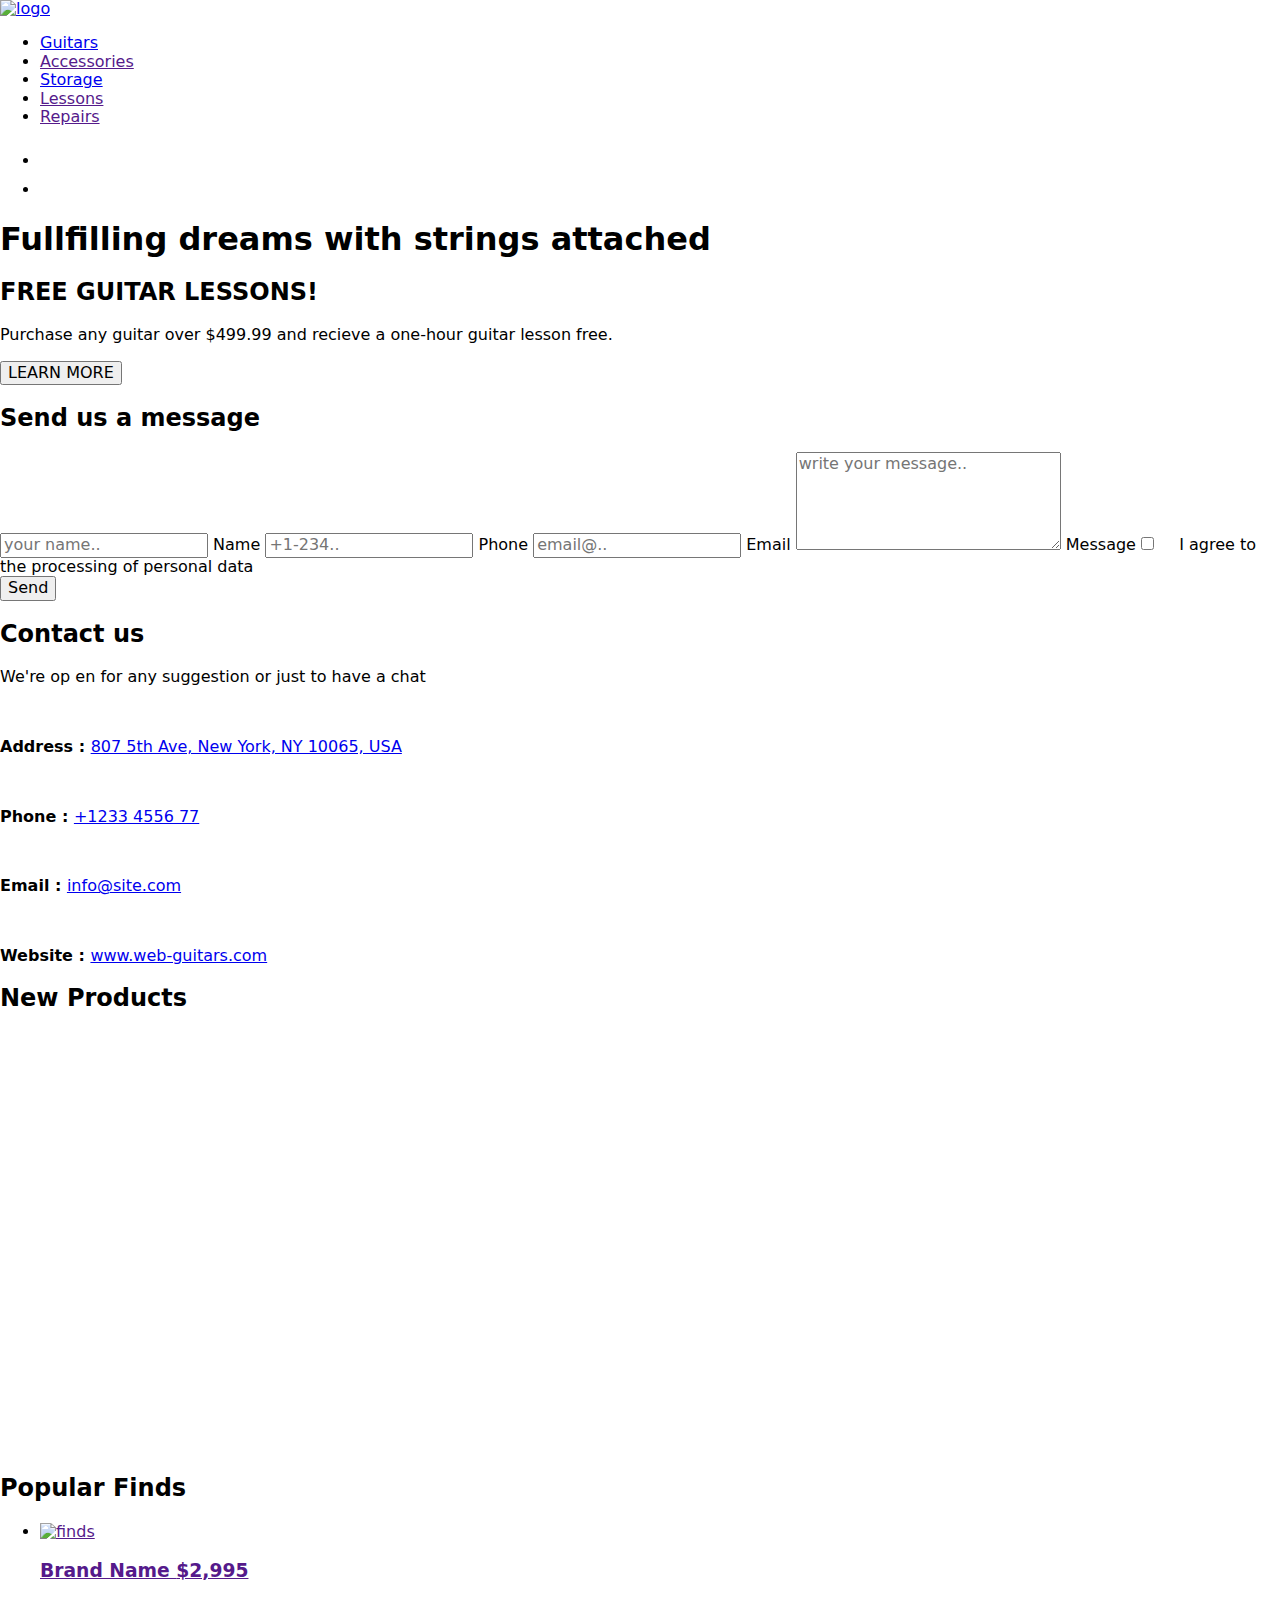
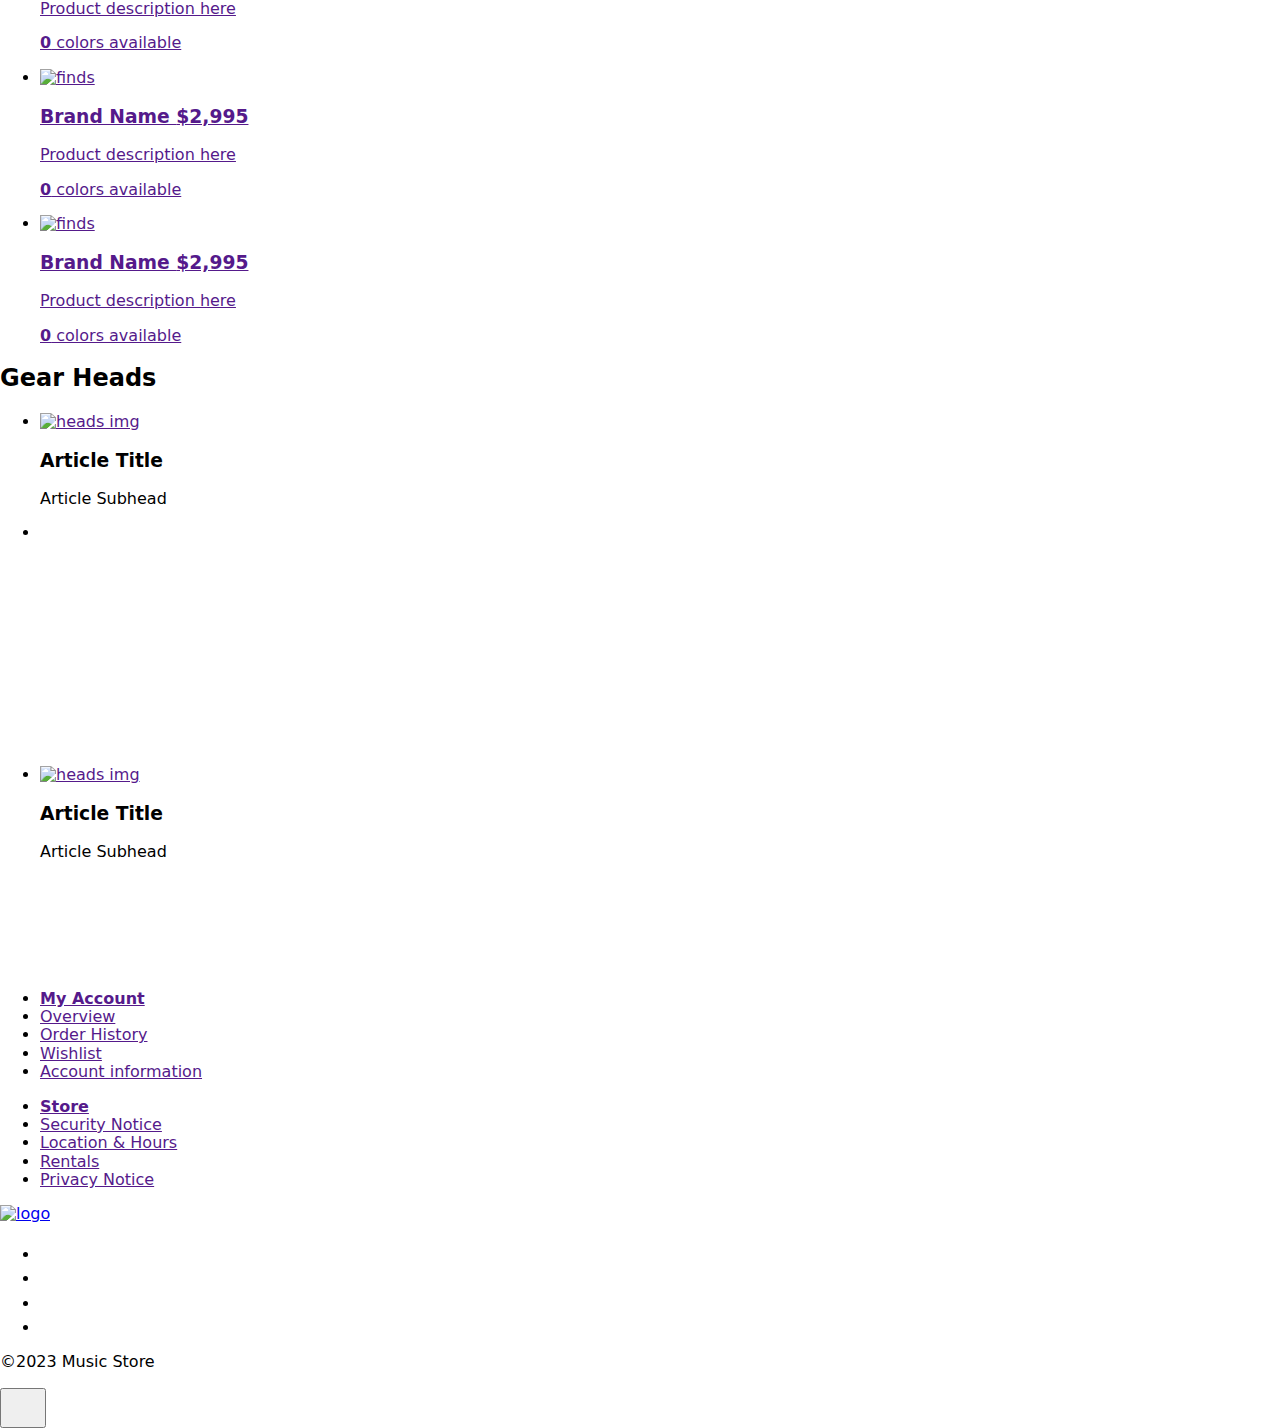
==== index.html @ a060d4a8 "First" ====
<!DOCTYPE html>
<html lang="en">

<head>
    <meta charset="UTF-8" />
    <meta http-equiv="X-UA-Compatible" content="IE=edge" />
    <meta name="viewport" content="width=device-width, initial-scale=1.0" />
    <link rel="preconnect" href="https://fonts.googleapis.com" />
    <link rel="preconnect" href="https://fonts.gstatic.com" crossorigin />
    <link href="https://fonts.googleapis.com/css2?family=Work+Sans:wght@400;500;600;700&display=swap"
        rel="stylesheet" />
    <link href="https://fonts.googleapis.com/css2?family=Montserrat&display=swap" rel="stylesheet" />
    <link rel="stylesheet"
        href="https://cdnjs.cloudflare.com/ajax/libs/modern-normalize/1.1.0/modern-normalize.min.css" />
    <link href="https://unpkg.com/aos@2.3.1/dist/aos.css" rel="stylesheet">
    <link rel="stylesheet" href="./dist/css/main.min.css " />
    <title>Central Music</title>
</head>

<body>

    <!-- Header /// +"_page-header.scss"  -->

    <div class="header-bgimage"></div>
    <header class=" page-header">

        <nav class="nav container ">
            <a href="./index.html" class="logo">
                <img src="./images/logo.svg" alt="logo" class="logo__img" />
            </a>
            <ul class="site-nav">
                <li class="site-nav__item">
                    <a href="./guitars.html" class="site-nav__link">Guitars</a>
                </li>
                <li class="site-nav__item">
                    <a href="" class="site-nav__link">Accessories</a>
                </li>
                <li class="site-nav__item"><a href="/storage.html   " class="site-nav__link">Storage</a></li>
                <li class="site-nav__item"><a href="" class="site-nav__link">Lessons</a></li>
                <li class="site-nav__item">
                    <a href="" class="site-nav__link current">Repairs</a>
                </li>
            </ul>
            <ul class="auth-nav">
                <li class="auth-nav__item"><a href="" class="auth-nav__link"><svg class="auth-nav__icon" width="24"
                            height="24">
                            <use href="./images/icons.svg#buy"></use>
                        </svg>
                    </a>
                </li>
                <li class="auth-nav__item"><a href="" class="auth-nav__link"><svg class="auth-nav__icon" width="24"
                            height="24">
                            <use href="./images/icons.svg#account"></use>
                        </svg>
                    </a></li>
            </ul>
        </nav>

    </header>
    <main>
        <div class="container ">

            <!-- Section Hero /// +"_hero.scss"  -->

            <section class="hero container">
                <h1 class="hero__title">
                    Fullfilling dreams with strings attached
                </h1>
                <!-- Lesson call out -->
                <article class="hero__article">
                    <!-- <img src="./images/article-lesson.png" alt="" width="1264" height="280" /> -->
                    <h2 class="hero__subtitle">FREE GUITAR LESSONS!</h2>
                    <p class="hero__content">
                        Purchase any guitar over $499.99 and recieve a
                        one-hour guitar lesson free.
                    </p>
                    <!-- <a href="https://www.google.com" class="hero__btn button" target="_blank" data-modal-open>LEARN
                        MORE</a> -->
                    <button class="button hero__btn" type="hero__btn" data-modal-open>LEARN
                        MORE</button>

                </article>

                <!-- Backdrop /// +"_backdrop.scss"  -->

                <div class="backdrop is-hidden" data-modal>
                    <div class="modal-wrapper">


                        <div class="contact-left">
                            <h2 class="contact-left__title">Send us a message</h2>
                            <form class="modal-form" name="modal-form">
                                <label class="modal-form__group">
                                    <input class="modal-form__input" type="text" name="user-name"
                                        placeholder="your name..">
                                    <span class="modal-form__label">Name</span>
                                </label>
                                <label class="modal-form__group">
                                    <input class="modal-form__input" type="tel" name="user-phone"
                                        placeholder="+1-234..">
                                    <span class="modal-form__label">Phone</span>
                                </label>
                                <label class="modal-form__group">
                                    <input class="modal-form__input" type="email" name="user-mail"
                                        placeholder="email@..">
                                    <span class="modal-form__label">Email</span>
                                </label>
                                <label class="modal-form__group">
                                    <textarea class="modal-form__textarea" name="message" cols="30" rows="5"
                                        placeholder="write your message.."></textarea>
                                    <span class="modal-form__label">Message</span>
                                </label>
                                <label class="modal-form__group modal-form__checkbox">
                                    <input class="modal-form__checkbox visually-hidden" type="checkbox">
                                    <span class="modal-form__custom-checkbox">
                                        <svg class="modal-form__custom-checkbox-icon" width="15" height="15">
                                            <use href="./images/icons.svg#check"></use>
                                        </svg>
                                    </span>
                                    <span class="modal-form__policy-desc modal-form__label">I agree to the processing of
                                        personal data</span>
                                </label>


                            </form>


                            <button class="button" data-modal-close>Send</button>

                        </div>

                        <div class="contact-right">
                            <h2 class="contact-right__title">Contact us</h2>
                            <p class="contact-right__subtitle">We're op en for any suggestion or just to have a chat</p>
                            <div class="contact-group">
                                <span class="contact-group__icon">
                                    <svg class="contact-group__faicon" width="15" height="15">
                                        <use href="./images/icons.svg#location"></use>
                                    </svg>
                                </span>
                                <p class="contact-group__text"><b>Address : </b><a class="contact-group__link"
                                        href="https://goo.gl/maps/p9w6qvtk8zfSsdNc8" target="_blank">807 5th Ave, New
                                        York, NY 10065, USA</a> </p>
                            </div>
                            <div class="contact-group">
                                <span class="contact-group__icon">
                                    <svg class="contact-group__faicon" width="15" height="15">
                                        <use href="./images/icons.svg#phone"></use>
                                    </svg>
                                </span>
                                <p class="contact-group__text"><b>Phone : </b><a class="contact-group__link"
                                        href="tel:+1233 4556 77">+1233 4556 77</a></p>
                            </div>
                            <div class="contact-group">
                                <span class="contact-group__icon">
                                    <svg class="contact-group__faicon" width="15" height="15">
                                        <use href="./images/icons.svg#email"></use>
                                    </svg>
                                </span>
                                <p class="contact-group__text"><b>Email : </b><a class="contact-group__link"
                                        href="mailto:info@site.com">info@site.com</a></p>
                            </div>
                            <div class="contact-group">
                                <span class="contact-group__icon">
                                    <svg class="contact-group__faicon" width="15" height="15">
                                        <use href="./images/icons.svg#earth"></use>
                                    </svg>
                                </span>
                                <p class="contact-group__text"><b>Website : </b><a class="contact-group__link"
                                        href="/index.html" target="_blank">www.web-guitars.com</a></p>
                            </div>
                        </div>

                    </div>
                </div>

            </section>
        </div>

        <!-- New Product section  ///  +"_products.scss" -->

        <div class="container">
            <section class="products">
                <h2 class="section__title">New Products</h2>
                <ul class="card-set">
                    <li class="card-set__item" data-aos="fade-down">
                        <a class="card-set__link" href="">
                            <div class="card-set__pic--position">
                                <img class="card-set__pic" src="./images/guitar-1.png" alt="brand name" width="314"
                                    height="260" />
                            </div>

                            <h3 class="card-set__title">
                                Brand Name <span>$2,995</span>
                            </h3>
                            <p class="card-set__content">
                                Product description here
                            </p>
                            <p class="card-set__desc"><b>0</b> colors available</p>
                        </a>
                    </li>
                    <li class="card-set__item" data-aos="fade-up">
                        <a class="card-set__link" href="">
                            <div class="card-set__pic--position">
                                <img class="card-set__pic" src="./images/guitar-2.png" alt="brand name" width="314"
                                    height="260" />
                            </div>

                            <h3 class="card-set__title">
                                Brand Name <span>$2,995</span>
                            </h3>
                            <p class="card-set__content">
                                Product description here
                            </p>
                            <p class="card-set__desc"><b>0</b> colors available</p>
                        </a>
                    </li>
                    <li class="card-set__item" data-aos="fade-down">
                        <a class="card-set__link" href="">
                            <div class="card-set__pic--position">
                                <img class="card-set__pic" src="./images/guitar-3.png" alt="brand name" width="314"
                                    height="260" />
                            </div>

                            <h3 class="card-set__title">
                                Brand Name <span>$2,995</span>
                            </h3>
                            <p class="card-set__content">
                                Product description here
                            </p>
                            <p class="card-set__desc"><b>0</b> colors available</p>
                        </a>
                    </li>

                </ul>
            </section>
        </div>

        <!-- Popular Finds section  ///  +"_finds.scss" -->

        <section class="finds container">
            <h2 class="section__title finds-title">Popular Finds</h2>
            <ul class="card-set">
                <li class="card-set__item">
                    <a href="" class="card-set__link"><img class="card-set__img" src="./images/finds-1.png"
                            alt="finds" />
                        <h3 class="card-set__title">
                            Brand Name <span>$2,995</span>
                        </h3>
                        <p class="card-set__content">
                            Product description here
                        </p>
                        <p class="card-set__desc"><b>0</b> colors available</p>
                    </a>
                </li>
                <li class="card-set__item">
                    <a href="" class="card-set__link"><img class="card-set__img" src="./images/finds-2.png"
                            alt="finds" />
                        <h3 class="card-set__title">
                            Brand Name <span>$2,995</span>
                        </h3>
                        <p class="card-set__content">
                            Product description here
                        </p>
                        <p class="card-set__desc"><b>0</b> colors available</p>
                    </a>
                </li>
                <li class="card-set__item">
                    <a href="" class="card-set__link"><img class="card-set__img" src="./images/finds-3.png"
                            alt="finds" />
                        <h3 class="card-set__title">
                            Brand Name <span>$2,995</span>
                        </h3>
                        <p class="card-set__content">
                            Product description here
                        </p>
                        <p class="card-set__desc"><b>0</b> colors available</p>
                    </a>
                </li>
            </ul>
        </section>

        <!-- Gear Heads section  ///  +"_gearheads.scss" -->

        <section class="gear container">
            <h2 class="section__title gear__title">Gear Heads</h2>
            <ul class="gear-set">
                <li class="gear-set__item" $anm1>
                    <a href=""><img src="./images/gear-1.jpg" alt="heads img" width="616" height="487" /></a>
                    <div class="gear-set__content">
                        <h3 class="gear-set__title">Article Title</h3>
                        <p class="gear-set__subtitle">Article Subhead</p>
                    </div>
                </li>

                <li></li>
                <li class="gear-set__item gear-set__item--mode-light gsi__nomargin" data-aos="flip-left"
                    data-aos-easing="ease-out-cubic" data-aos-duration="2000">
                    <a href=""><img src="./images/gear-2.jpg" alt="heads img" width="616" height="487" /></a>
                    <div class="gear-set__content">
                        <h3 class="gear-set__title gear-set__title--mode-dark">Article Title</h3>
                        <p class="gear-set__subtitle gear-set__subtitle--mode-light">
                            Article Subhead
                        </p>
                    </div>

                </li>
                <li class="gear-set__item" data-aos="flip-left" data-aos-easing="ease-out-cubic"
                    data-aos-duration="2000">
                    <a href=""><img src="./images/gear-3.jpg" alt="heads img" width="400" height="480" /></a>
                    <div class="gear-set__content">
                        <h3 class="gear-set__title">Article Title</h3>
                        <p class="gear-set__subtitle">Article Subhead</p>
                    </div>

                </li>
                <li class="gear-set__item gear-set__item--mode-light">
                    <a href=""><img src="./images/gear-4.jpg" alt="heads img" width="400" height="480" /></a>
                    <div class="gear-set__content">
                        <h3 class="gear-set__title gear-set__title--mode-dark">Article Title</h3>
                        <p class="gear-set__subtitle gear-set__subtitle--mode-light">
                            Article Subhead
                        </p>
                    </div>

                </li>
                <li class="gear-set__item" data-aos="flip-left" data-aos-easing="ease-out-cubic"
                    data-aos-duration="2000">
                    <a href=""><img src="./images/gear-5.jpg" alt="heads img" width="400" height="480" /></a>
                    <div class="gear-set__content">
                        <h3 class="gear-set__title">Article Title</h3>
                        <p class="gear-set__subtitle">Article Subhead</p>
                    </div>

                </li>
            </ul>
        </section>
    </main>

    <!-- Footer  ///  +"_footer.scss"  -->

    <footer class="footer">
        <div class="footer-nav container">
            <ul class="footer-nav__account footer-nav--after">
                <li class="footer-nav__item">
                    <a href="" class="footer-nav__link"><b>My Account</b></a>
                </li>
                <li class="footer-nav__item"><a href="" class="footer-nav__link">Overview</a></li>
                <li class="footer-nav__item"><a href="" class="footer-nav__link">Order History</a></li>
                <li class="footer-nav__item"><a href="" class="footer-nav__link">Wishlist</a></li>
                <li class="footer-nav__item">
                    <a href="" class="footer-nav__link">Account information</a>
                </li>
            </ul>
            <ul class="footer-nav__store footer-nav--after">
                <li class="footer-nav__item">
                    <a href="" class="footer-nav__link"><b>Store</b></a>
                </li>
                <li class="footer-nav__item"><a href="" class="footer-nav__link">Security Notice</a></li>
                <li class="footer-nav__item">
                    <a href="" class="footer-nav__link">Location & Hours</a>
                </li>
                <li class="footer-nav__item"><a href="" class="footer-nav__link">Rentals</a></li>
                <li class="footer-nav__item"><a href="" class="footer-nav__link">Privacy Notice</a></li>
            </ul>
            <div class="foooter-contact">

                <a href="./index.html" class="logo">
                    <img src="./images/logo.svg" alt="logo" class="logo__img" />
                </a>
                <ul class="contact-social__list">
                    <li class="contact-social__item"><a class="contact-social__link" href=""
                            aria-label="YouTube link"><svg class="contact-social__icon" width="22" height="20">
                                <use href="./images/icons.svg#youtube"></use>
                            </svg></a></li>
                    <li class="contact-social__item"><a class="contact-social__link" href=""
                            aria-label="Twitter link"><svg class="contact-social__icon" width="20" height="20">
                                <use href="./images/icons.svg#twitter"></use>
                            </svg></a></li>
                    <li class="contact-social__item"><a class="contact-social__link" href=""
                            aria-label="Instagram link"><svg class="contact-social__icon" width="20" height="20">
                                <use href="./images/icons.svg#instagram"></use>
                            </svg></a></li>
                    <li class="contact-social__item"><a class="contact-social__link" href=""
                            aria-label="Facebook link"><svg class="contact-social__icon" width="20" height="20">
                                <use href="./images/icons.svg#facebook"></use>
                            </svg></a></li>
                </ul>
            </div>
        </div>
        <div class="foooter-copyright">
            <p class="foooter-copyright__text container">&copy;2023 Music Store</p>
        </div>
    </footer>

    <button class="scroll-top" type="button">
        <svg width="30" height="30">
            <use href="./images/icons.svg#arrow-up"></use>
        </svg>
    </button>


    <script src="./js/modal.js"></script>
    <script src="https://unpkg.com/aos@2.3.1/dist/aos.js"></script>
    <script src="./js/aos.js"></script>

</body>

</html>
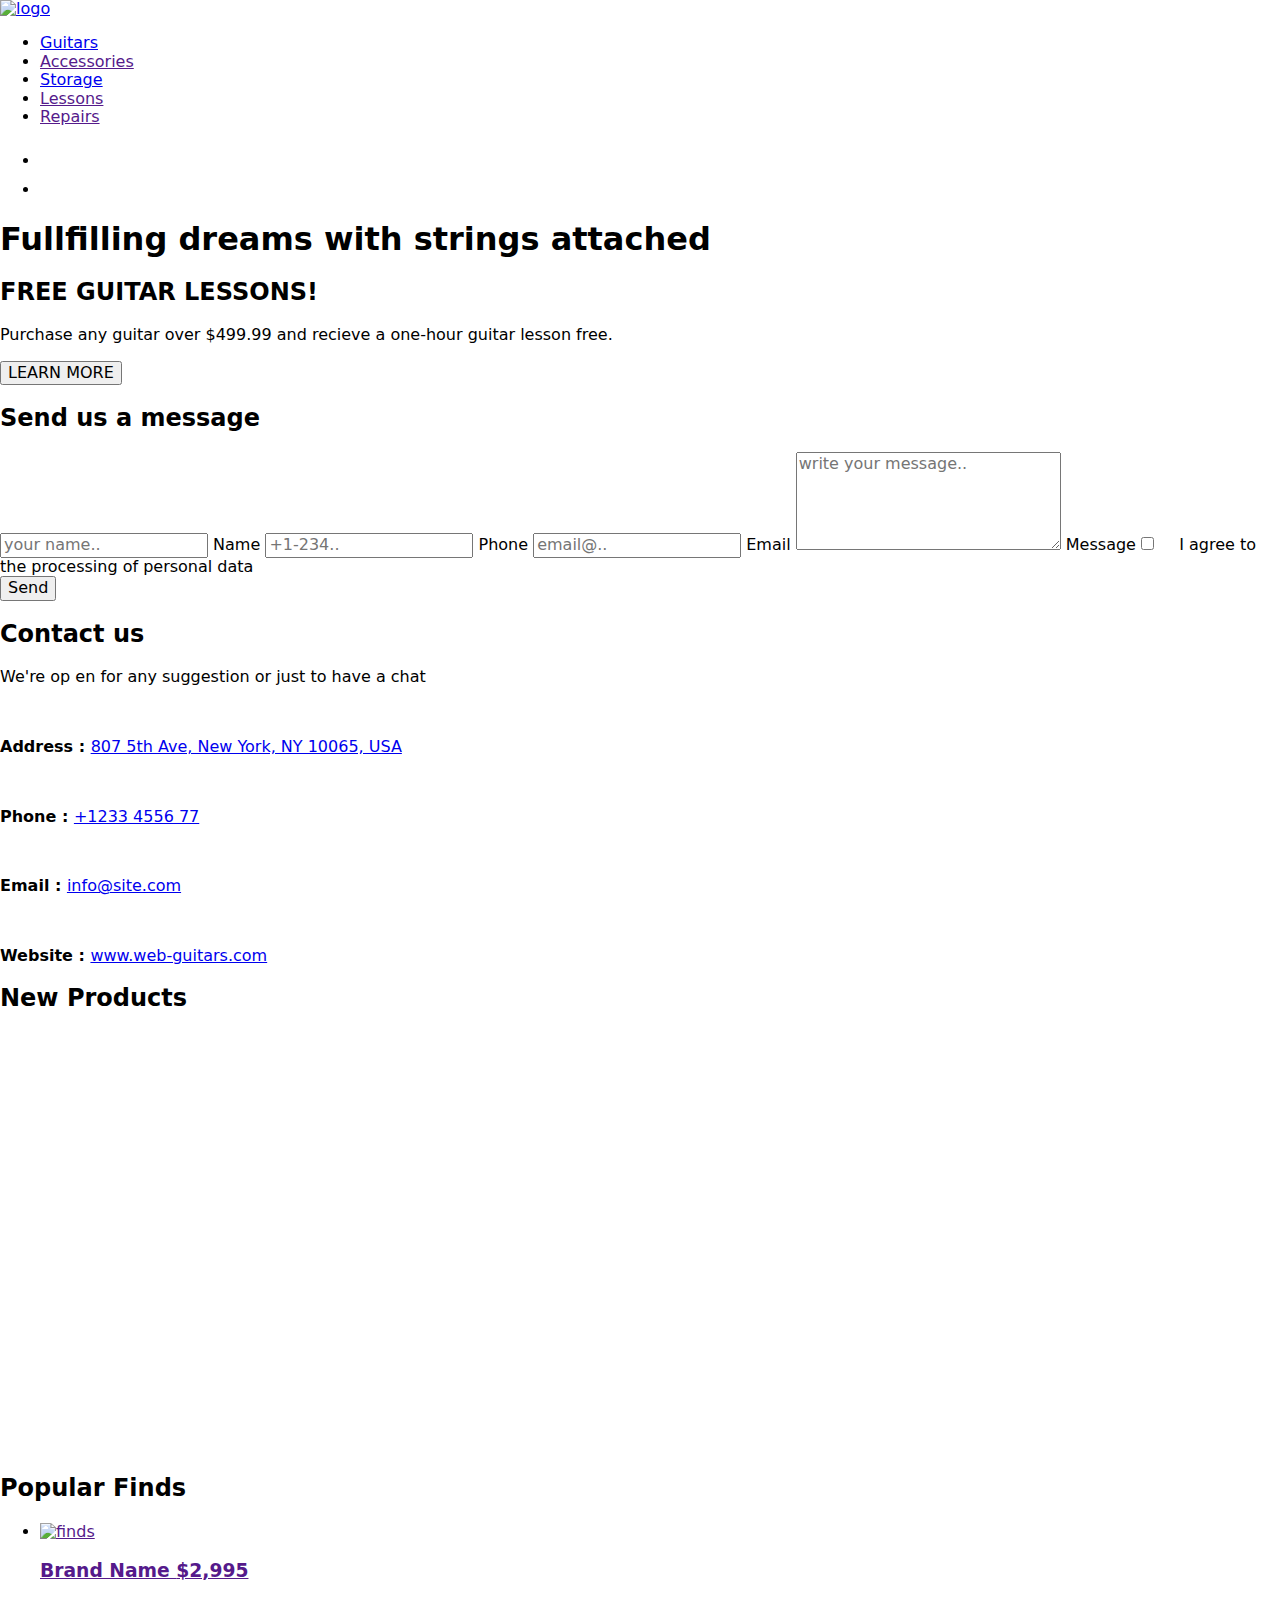
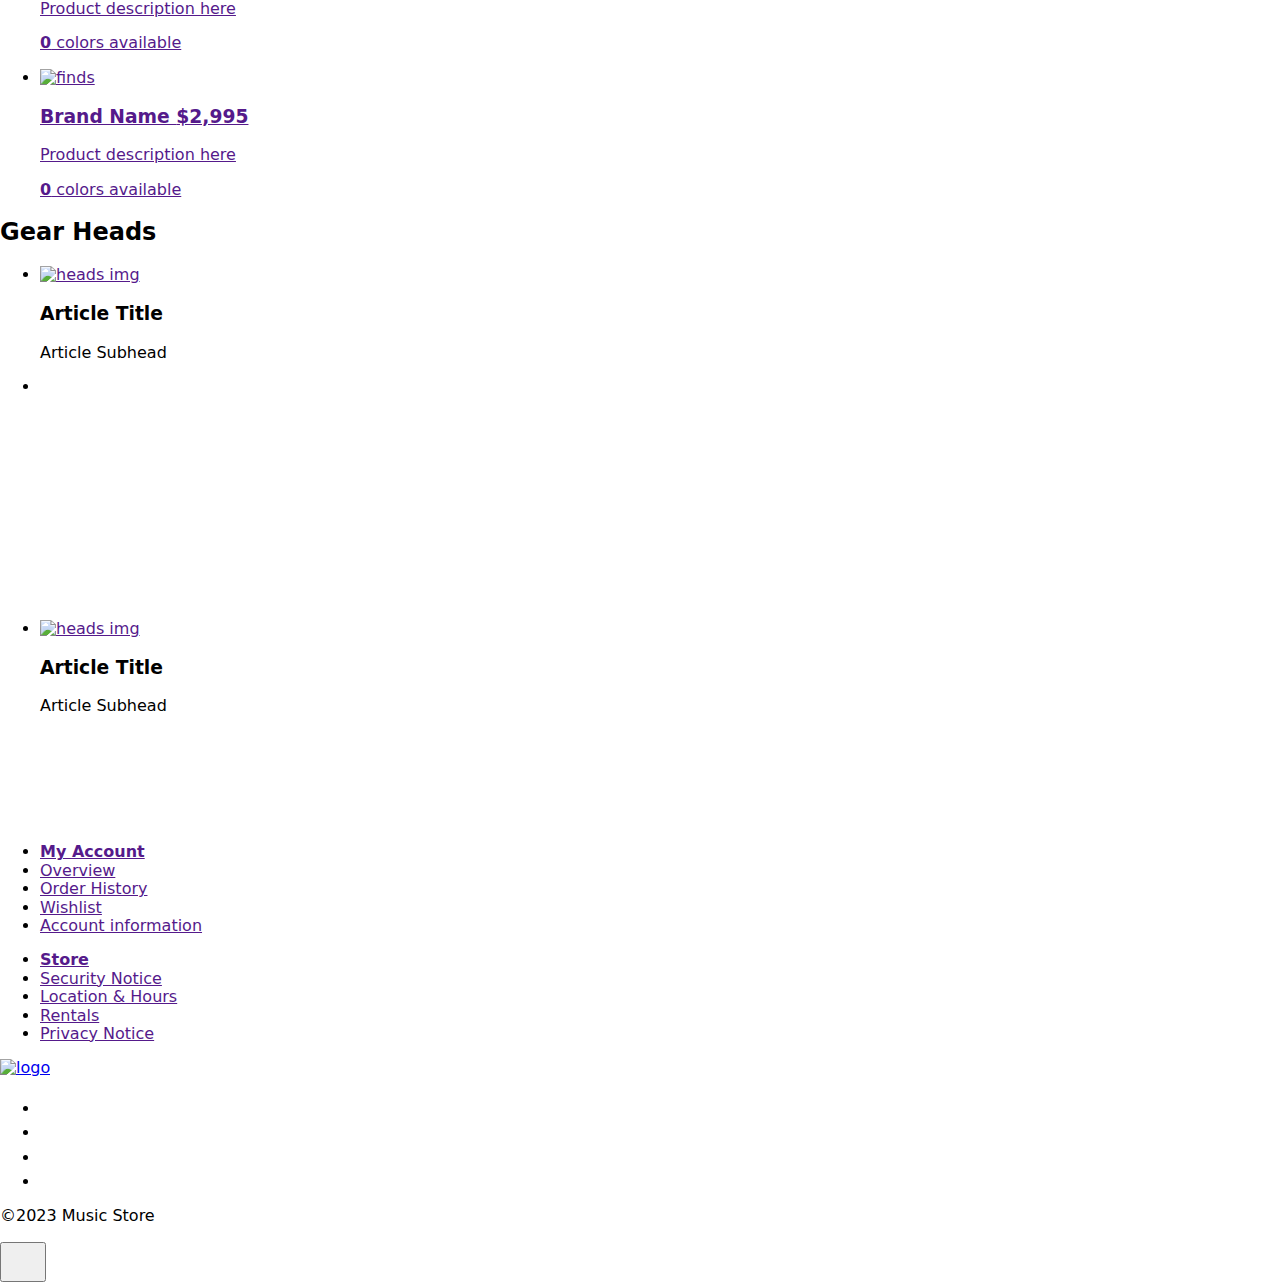
==== commit 5ed382ad: "modf 1" ====
--- a/index.html
+++ b/index.html
@@ -74,8 +74,7 @@
                         Purchase any guitar over $499.99 and recieve a
                         one-hour guitar lesson free.
                     </p>
-                    <!-- <a href="https://www.google.com" class="hero__btn button" target="_blank" data-modal-open>LEARN
-                        MORE</a> -->
+
                     <button class="button hero__btn" type="hero__btn" data-modal-open>LEARN
                         MORE</button>
 
@@ -265,18 +264,7 @@
                         <p class="card-set__desc"><b>0</b> colors available</p>
                     </a>
                 </li>
-                <li class="card-set__item">
-                    <a href="" class="card-set__link"><img class="card-set__img" src="./images/finds-3.png"
-                            alt="finds" />
-                        <h3 class="card-set__title">
-                            Brand Name <span>$2,995</span>
-                        </h3>
-                        <p class="card-set__content">
-                            Product description here
-                        </p>
-                        <p class="card-set__desc"><b>0</b> colors available</p>
-                    </a>
-                </li>
+
             </ul>
         </section>
 
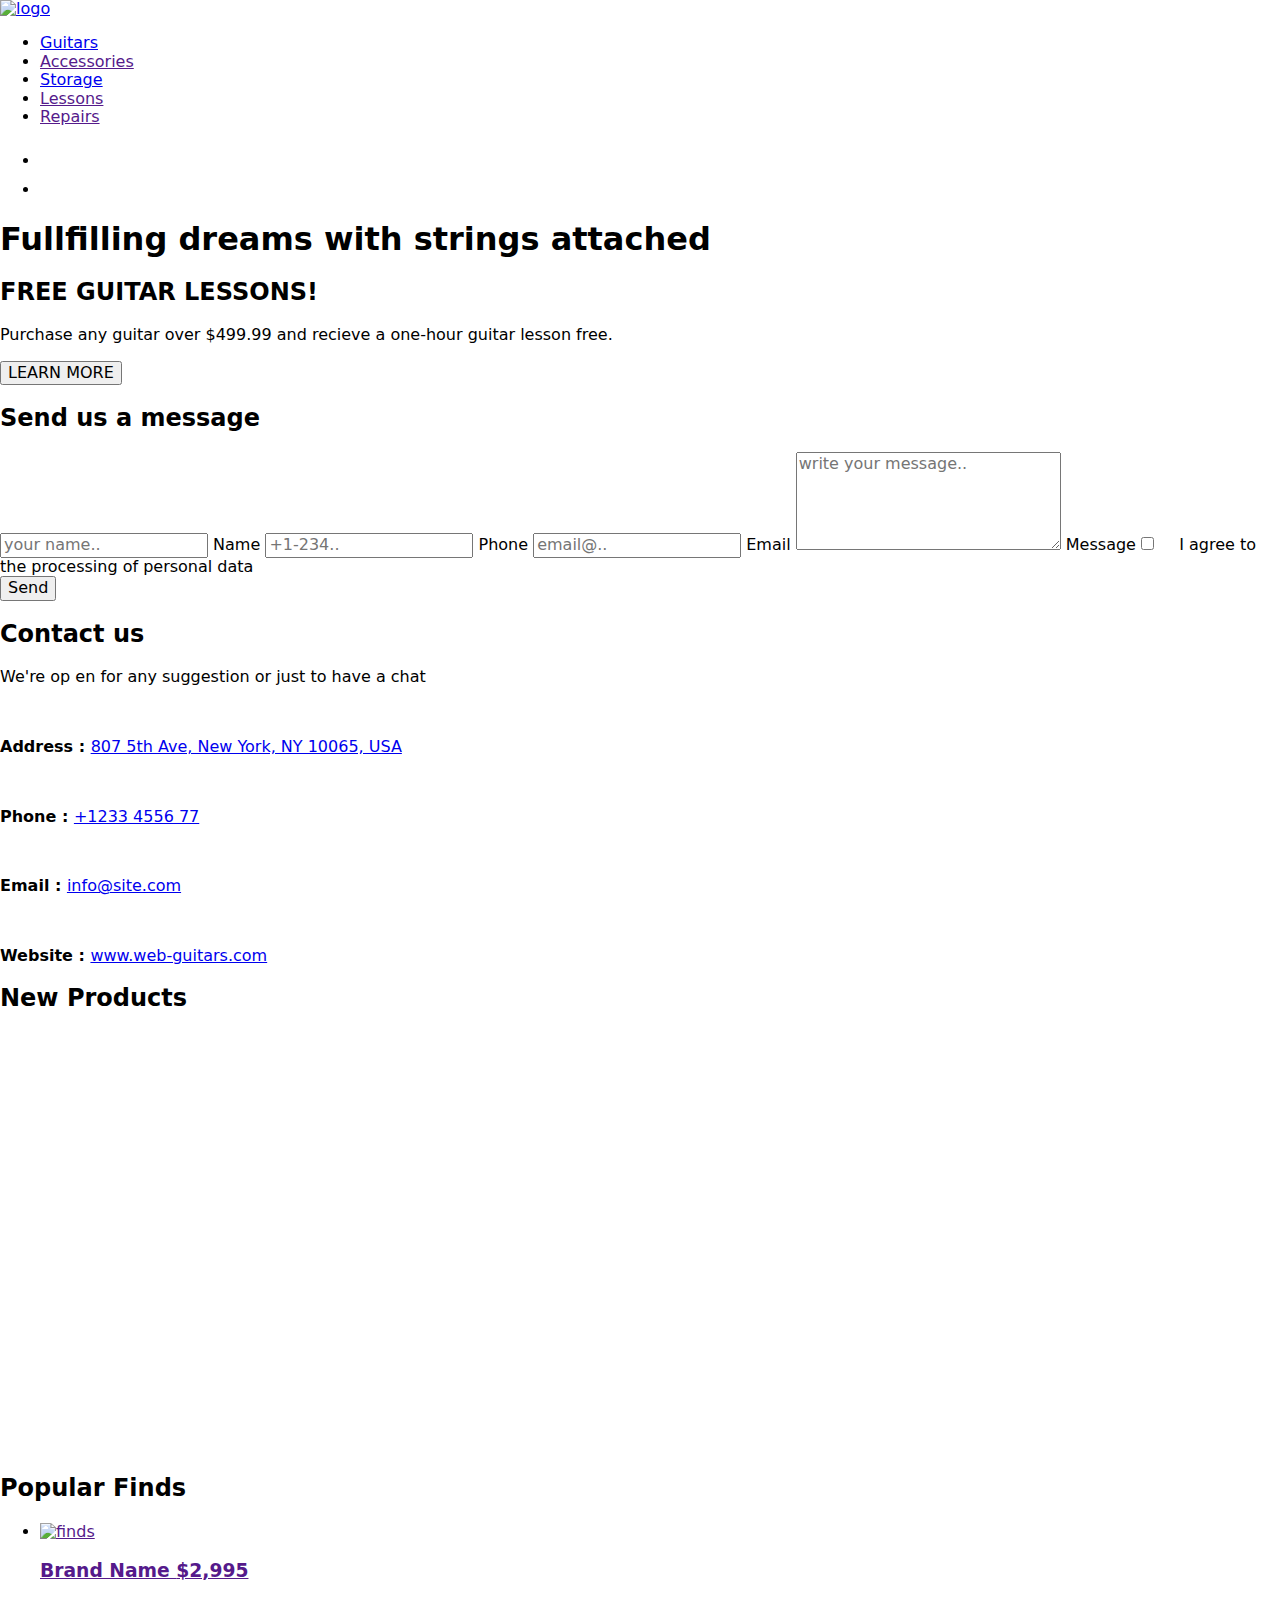
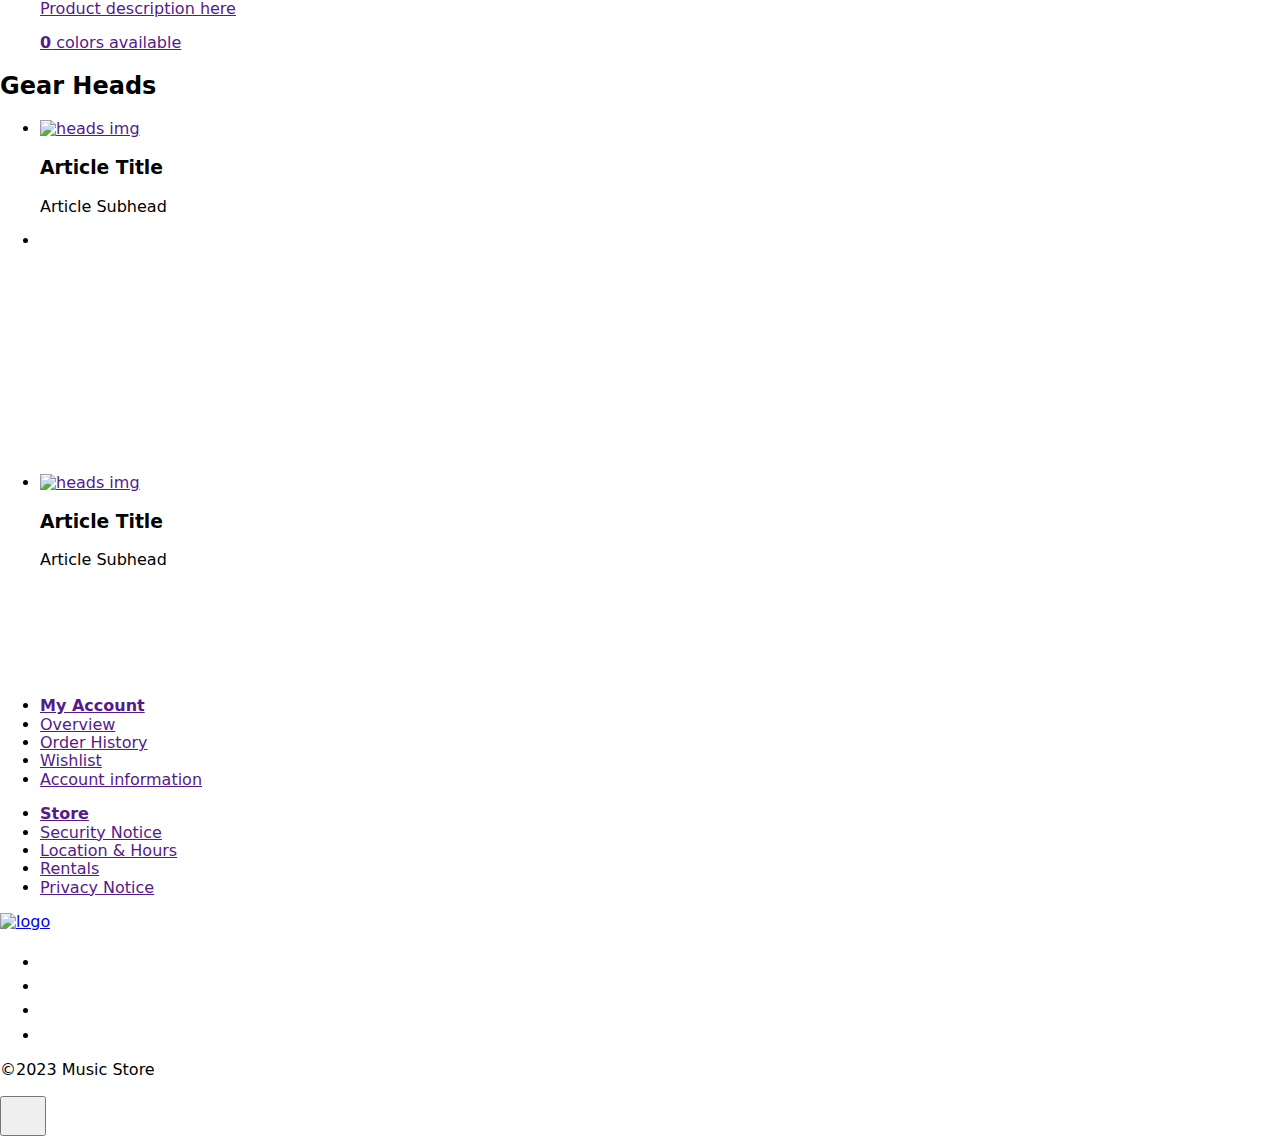
==== commit 9812ff6b: "modf 2" ====
--- a/index.html
+++ b/index.html
@@ -242,18 +242,6 @@
             <ul class="card-set">
                 <li class="card-set__item">
                     <a href="" class="card-set__link"><img class="card-set__img" src="./images/finds-1.png"
-                            alt="finds" />
-                        <h3 class="card-set__title">
-                            Brand Name <span>$2,995</span>
-                        </h3>
-                        <p class="card-set__content">
-                            Product description here
-                        </p>
-                        <p class="card-set__desc"><b>0</b> colors available</p>
-                    </a>
-                </li>
-                <li class="card-set__item">
-                    <a href="" class="card-set__link"><img class="card-set__img" src="./images/finds-2.png"
                             alt="finds" />
                         <h3 class="card-set__title">
                             Brand Name <span>$2,995</span>
